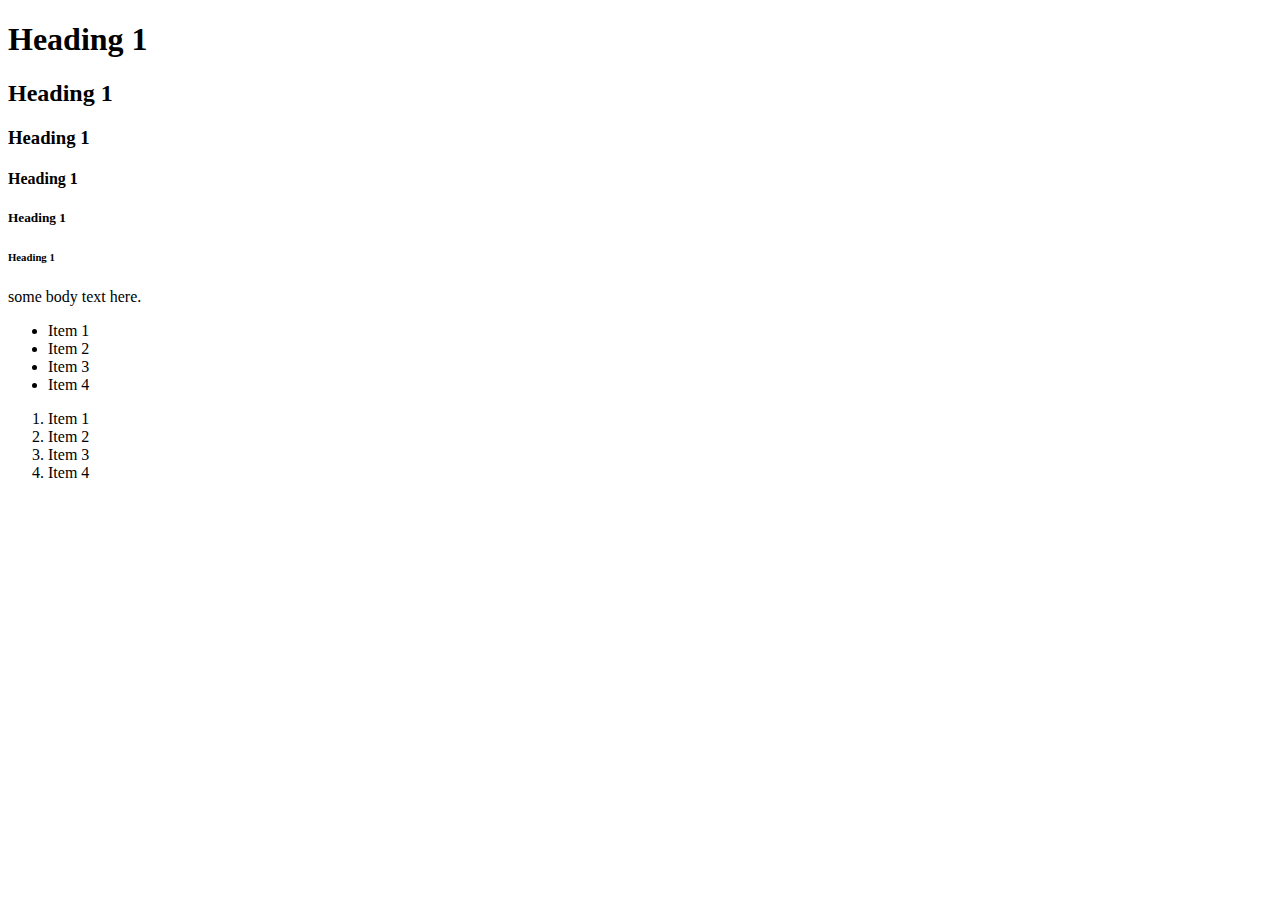
==== deploy/index.html @ 793f5a69 "week 2 hw" ====
<!DOCTYPE html>
<html lang="en">
<head>
    <meta charset="UTF-8">
    <meta name="viewport" content="width=device-width, initial-scale=1.0">
    <meta http-equiv="X-UA-Compatible" content="ie=edge">
    <title>Web Template</title>
</head>
<body>
    <h1>Heading 1</h1>
    <h2>Heading 1</h2>
    <h3>Heading 1</h3>
    <h4>Heading 1</h4>
    <h5>Heading 1</h5>
    <h6>Heading 1</h6>

    <p>some body text here.</p>
<ul>
    <li>Item 1</li>
    <li>Item 2</li>
    <li>Item 3</li>
    <li>Item 4</li>
</ul>
<ol>
    <li>Item 1</li>
    <li>Item 2</li>
    <li>Item 3</li>
    <li>Item 4</li>
</ol>
</body>
</html>
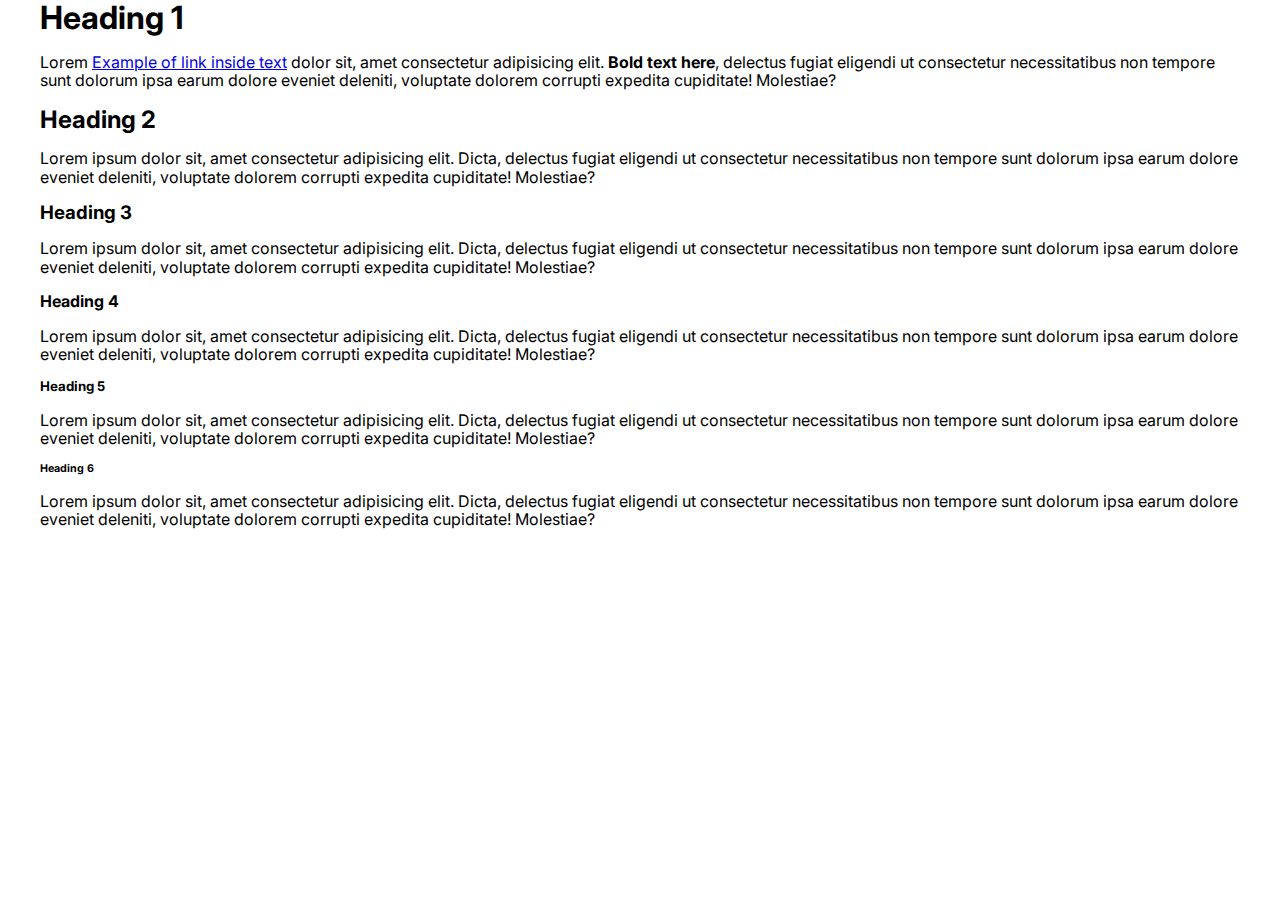
==== commit fdcd1b06: "Add files via upload" ====
--- a/deploy/index.html
+++ b/deploy/index.html
@@ -1,31 +1,65 @@
 <!DOCTYPE html>
 <html lang="en">
-<head>
-    <meta charset="UTF-8">
-    <meta name="viewport" content="width=device-width, initial-scale=1.0">
-    <meta http-equiv="X-UA-Compatible" content="ie=edge">
-    <title>Web Template</title>
-</head>
-<body>
-    <h1>Heading 1</h1>
-    <h2>Heading 1</h2>
-    <h3>Heading 1</h3>
-    <h4>Heading 1</h4>
-    <h5>Heading 1</h5>
-    <h6>Heading 1</h6>
+  <head>
+    <meta charset="UTF-8" />
+    <meta name="viewport" content="width=device-width, initial-scale=1.0" />
+    <meta http-equiv="X-UA-Compatible" content="ie=edge" />
+    <!-- Google Fonts Starts Here (Must be before your css file) -->
+    <link rel="preconnect" href="https://fonts.googleapis.com" /> 
+<link rel="preconnect" href="https://fonts.gstatic.com" crossorigin /> 
+<link href="https://fonts.googleapis.com/css2?family=Inter:wght@400;500;700&display=swap" rel="stylesheet" />
+    <!-- Google Fonts Ends Here -->
+    <link rel="stylesheet" href="css/styles.css" />
+    <link rel="icon" type="image/x-icon" href="./img/bee.ico" />
 
-    <p>some body text here.</p>
-<ul>
-    <li>Item 1</li>
-    <li>Item 2</li>
-    <li>Item 3</li>
-    <li>Item 4</li>
-</ul>
-<ol>
-    <li>Item 1</li>
-    <li>Item 2</li>
-    <li>Item 3</li>
-    <li>Item 4</li>
-</ol>
-</body>
-</html>+    <title>Beverly Onita | WMGD-330 Final</title>
+  </head>
+  <body>
+    <div class="site-grid">
+      <h1>Heading 1</h1>
+      <p>
+        Lorem <a href="#">Example of link inside text</a> dolor sit, amet
+        consectetur adipisicing elit. <strong>Bold text here</strong>, delectus
+        fugiat eligendi ut consectetur necessitatibus non tempore sunt dolorum
+        ipsa earum dolore eveniet deleniti, voluptate dolorem corrupti expedita
+        cupiditate! Molestiae?
+      </p>
+      <h2>Heading 2</h2>
+      <p>
+        Lorem ipsum dolor sit, amet consectetur adipisicing elit. Dicta,
+        delectus fugiat eligendi ut consectetur necessitatibus non tempore sunt
+        dolorum ipsa earum dolore eveniet deleniti, voluptate dolorem corrupti
+        expedita cupiditate! Molestiae?
+      </p>
+      <h3>Heading 3</h3>
+      <p>
+        Lorem ipsum dolor sit, amet consectetur adipisicing elit. Dicta,
+        delectus fugiat eligendi ut consectetur necessitatibus non tempore sunt
+        dolorum ipsa earum dolore eveniet deleniti, voluptate dolorem corrupti
+        expedita cupiditate! Molestiae?
+      </p>
+      <h4>Heading 4</h4>
+      <p>
+        Lorem ipsum dolor sit, amet consectetur adipisicing elit. Dicta,
+        delectus fugiat eligendi ut consectetur necessitatibus non tempore sunt
+        dolorum ipsa earum dolore eveniet deleniti, voluptate dolorem corrupti
+        expedita cupiditate! Molestiae?
+      </p>
+      <h5>Heading 5</h5>
+      <p>
+        Lorem ipsum dolor sit, amet consectetur adipisicing elit. Dicta,
+        delectus fugiat eligendi ut consectetur necessitatibus non tempore sunt
+        dolorum ipsa earum dolore eveniet deleniti, voluptate dolorem corrupti
+        expedita cupiditate! Molestiae?
+      </p>
+      <h6>Heading 6</h6>
+      <p>
+        Lorem ipsum dolor sit, amet consectetur adipisicing elit. Dicta,
+        delectus fugiat eligendi ut consectetur necessitatibus non tempore sunt
+        dolorum ipsa earum dolore eveniet deleniti, voluptate dolorem corrupti
+        expedita cupiditate! Molestiae?
+      </p>
+    </div>
+    <script src="js/scripts-min.js"></script>
+  </body>
+</html>
--- a/deploy/css/styles.css
+++ b/deploy/css/styles.css
@@ -0,0 +1,327 @@
+/* =============
+    Mixins
+============= */
+/* ---------------- Font Sizing ---------------- */
+html {
+  font-size: 100%; }
+
+/* ---------------- Media Queries ---------------- */
+/* =============
+    Variables
+============= */
+/*! normalize.css v8.0.0 | MIT License | github.com/necolas/normalize.css */
+/* Document
+   ========================================================================== */
+/**
+ * 1. Correct the line height in all browsers.
+ * 2. Prevent adjustments of font size after orientation changes in iOS.
+ */
+html {
+  line-height: 1.15;
+  /* 1 */
+  -webkit-text-size-adjust: 100%;
+  /* 2 */ }
+
+/* Sections
+   ========================================================================== */
+/**
+ * Remove the margin in all browsers.
+ */
+body {
+  margin: 0; }
+
+/**
+ * Correct the font size and margin on `h1` elements within `section` and
+ * `article` contexts in Chrome, Firefox, and Safari.
+ */
+h1 {
+  font-size: 2em;
+  margin: 0.67em 0; }
+
+/* Grouping content
+   ========================================================================== */
+/**
+ * 1. Add the correct box sizing in Firefox.
+ * 2. Show the overflow in Edge and IE.
+ */
+hr {
+  box-sizing: content-box;
+  /* 1 */
+  height: 0;
+  /* 1 */
+  overflow: visible;
+  /* 2 */ }
+
+/**
+ * 1. Correct the inheritance and scaling of font size in all browsers.
+ * 2. Correct the odd `em` font sizing in all browsers.
+ */
+pre {
+  font-family: monospace, monospace;
+  /* 1 */
+  font-size: 1em;
+  /* 2 */ }
+
+/* Text-level semantics
+   ========================================================================== */
+/**
+ * Remove the gray background on active links in IE 10.
+ */
+a {
+  background-color: transparent; }
+
+/**
+ * 1. Remove the bottom border in Chrome 57-
+ * 2. Add the correct text decoration in Chrome, Edge, IE, Opera, and Safari.
+ */
+abbr[title] {
+  border-bottom: none;
+  /* 1 */
+  text-decoration: underline;
+  /* 2 */
+  text-decoration: underline dotted;
+  /* 2 */ }
+
+/**
+ * Add the correct font weight in Chrome, Edge, and Safari.
+ */
+b,
+strong {
+  font-weight: bolder; }
+
+/**
+ * 1. Correct the inheritance and scaling of font size in all browsers.
+ * 2. Correct the odd `em` font sizing in all browsers.
+ */
+code,
+kbd,
+samp {
+  font-family: monospace, monospace;
+  /* 1 */
+  font-size: 1em;
+  /* 2 */ }
+
+/**
+ * Add the correct font size in all browsers.
+ */
+small {
+  font-size: 80%; }
+
+/**
+ * Prevent `sub` and `sup` elements from affecting the line height in
+ * all browsers.
+ */
+sub,
+sup {
+  font-size: 75%;
+  line-height: 0;
+  position: relative;
+  vertical-align: baseline; }
+
+sub {
+  bottom: -0.25em; }
+
+sup {
+  top: -0.5em; }
+
+/* Embedded content
+   ========================================================================== */
+/**
+ * Remove the border on images inside links in IE 10.
+ */
+img {
+  border-style: none; }
+
+/* Forms
+   ========================================================================== */
+/**
+ * 1. Change the font styles in all browsers.
+ * 2. Remove the margin in Firefox and Safari.
+ */
+button,
+input,
+optgroup,
+select,
+textarea {
+  font-family: inherit;
+  /* 1 */
+  font-size: 100%;
+  /* 1 */
+  line-height: 1.15;
+  /* 1 */
+  margin: 0;
+  /* 2 */ }
+
+/**
+ * Show the overflow in IE.
+ * 1. Show the overflow in Edge.
+ */
+button,
+input {
+  /* 1 */
+  overflow: visible; }
+
+/**
+ * Remove the inheritance of text transform in Edge, Firefox, and IE.
+ * 1. Remove the inheritance of text transform in Firefox.
+ */
+button,
+select {
+  /* 1 */
+  text-transform: none; }
+
+/**
+ * Correct the inability to style clickable types in iOS and Safari.
+ */
+button,
+[type="button"],
+[type="reset"],
+[type="submit"] {
+  -webkit-appearance: button; }
+
+/**
+ * Remove the inner border and padding in Firefox.
+ */
+button::-moz-focus-inner,
+[type="button"]::-moz-focus-inner,
+[type="reset"]::-moz-focus-inner,
+[type="submit"]::-moz-focus-inner {
+  border-style: none;
+  padding: 0; }
+
+/**
+ * Restore the focus styles unset by the previous rule.
+ */
+button:-moz-focusring,
+[type="button"]:-moz-focusring,
+[type="reset"]:-moz-focusring,
+[type="submit"]:-moz-focusring {
+  outline: 1px dotted ButtonText; }
+
+/**
+ * Correct the padding in Firefox.
+ */
+fieldset {
+  padding: 0.35em 0.75em 0.625em; }
+
+/**
+ * 1. Correct the text wrapping in Edge and IE.
+ * 2. Correct the color inheritance from `fieldset` elements in IE.
+ * 3. Remove the padding so developers are not caught out when they zero out
+ *    `fieldset` elements in all browsers.
+ */
+legend {
+  box-sizing: border-box;
+  /* 1 */
+  color: inherit;
+  /* 2 */
+  display: table;
+  /* 1 */
+  max-width: 100%;
+  /* 1 */
+  padding: 0;
+  /* 3 */
+  white-space: normal;
+  /* 1 */ }
+
+/**
+ * Add the correct vertical alignment in Chrome, Firefox, and Opera.
+ */
+progress {
+  vertical-align: baseline; }
+
+/**
+ * Remove the default vertical scrollbar in IE 10+.
+ */
+textarea {
+  overflow: auto; }
+
+/**
+ * 1. Add the correct box sizing in IE 10.
+ * 2. Remove the padding in IE 10.
+ */
+[type="checkbox"],
+[type="radio"] {
+  box-sizing: border-box;
+  /* 1 */
+  padding: 0;
+  /* 2 */ }
+
+/**
+ * Correct the cursor style of increment and decrement buttons in Chrome.
+ */
+[type="number"]::-webkit-inner-spin-button,
+[type="number"]::-webkit-outer-spin-button {
+  height: auto; }
+
+/**
+ * 1. Correct the odd appearance in Chrome and Safari.
+ * 2. Correct the outline style in Safari.
+ */
+[type="search"] {
+  -webkit-appearance: textfield;
+  /* 1 */
+  outline-offset: -2px;
+  /* 2 */ }
+
+/**
+ * Remove the inner padding in Chrome and Safari on macOS.
+ */
+[type="search"]::-webkit-search-decoration {
+  -webkit-appearance: none; }
+
+/**
+ * 1. Correct the inability to style clickable types in iOS and Safari.
+ * 2. Change font properties to `inherit` in Safari.
+ */
+::-webkit-file-upload-button {
+  -webkit-appearance: button;
+  /* 1 */
+  font: inherit;
+  /* 2 */ }
+
+/* Interactive
+   ========================================================================== */
+/*
+ * Add the correct display in Edge, IE 10+, and Firefox.
+ */
+details {
+  display: block; }
+
+/*
+ * Add the correct display in all browsers.
+ */
+summary {
+  display: list-item; }
+
+/* Misc
+   ========================================================================== */
+/**
+ * Add the correct display in IE 10+.
+ */
+template {
+  display: none; }
+
+/**
+ * Add the correct display in IE 10.
+ */
+[hidden] {
+  display: none; }
+
+* {
+  box-sizing: border-box; }
+
+.site-grid {
+  margin: 0 auto;
+  max-width: 1200px; }
+
+/* =============
+    Typography
+============= */
+body {
+  font-family: 'Inter', sans-serif;
+  font-size: 16px; }
+
+h1, h2, h3, h4, h5, h6 {
+  margin: 0;
+  padding: 0; }
